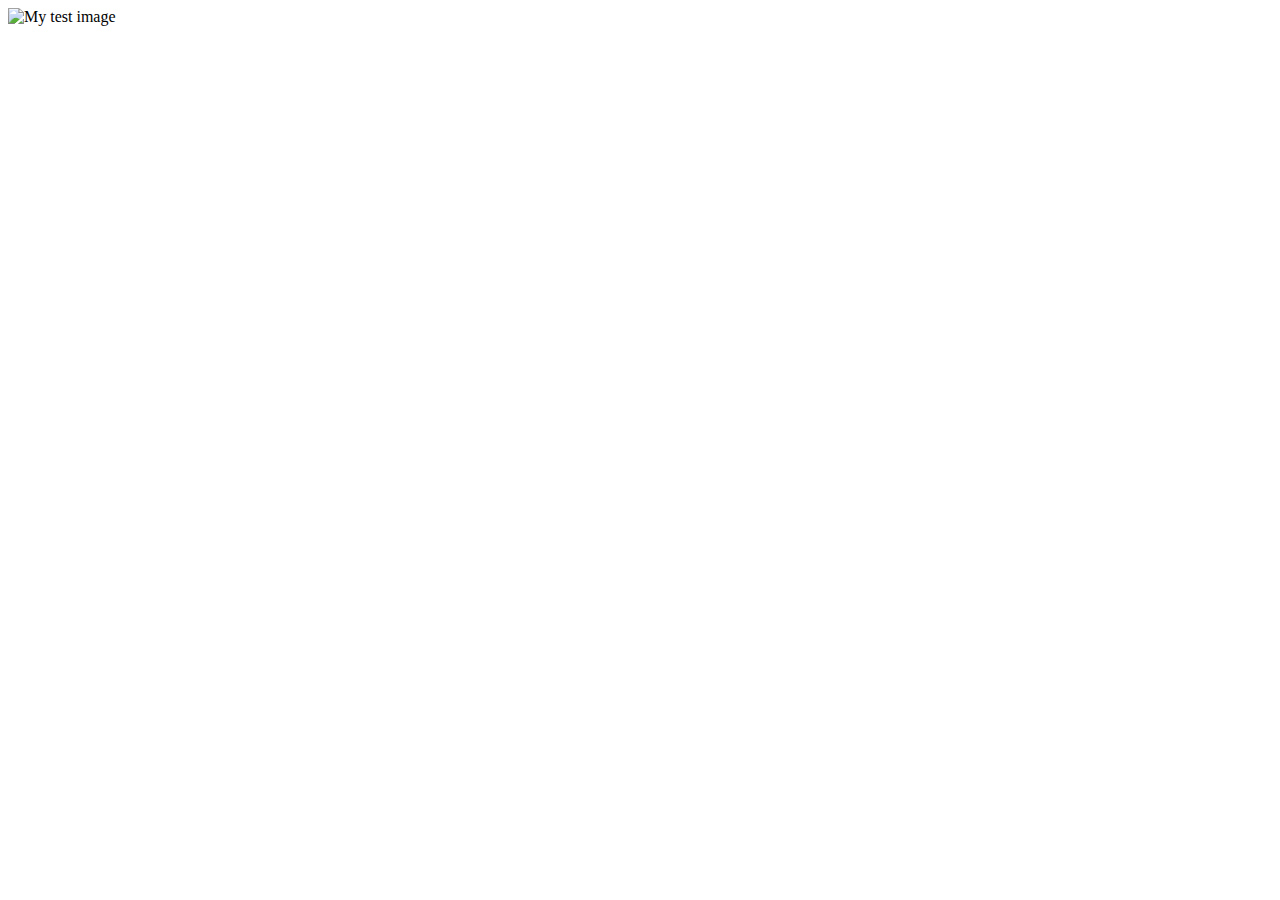
==== index.html @ bfe32ab4 "adding new file" ====
<!doctype html>
    <html lang="en-US">
      <head>
        <meta charset="utf-8" />
        <meta name="viewport" content="width=device-width" />
        <title>My test page</title>
      </head>
      <body>
        <img src="https://encrypted-tbn0.gstatic.com/images?q=tbn:ANd9GcSCaa_oZb_XIwNnmKDwi2GAOCZwzQm_-2GIfw&s" alt="My test image" />
        
      </body>
    </html>
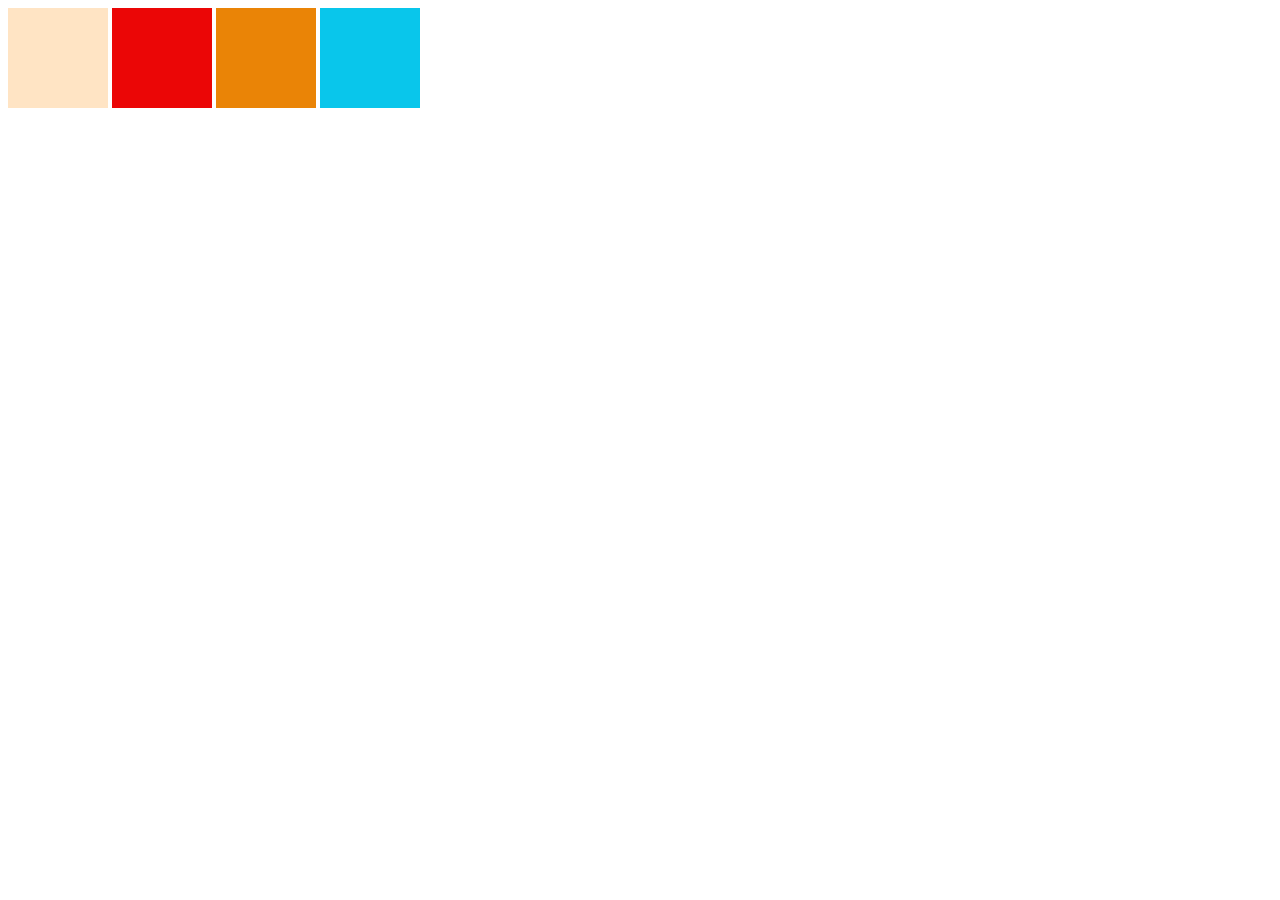
==== commit b0e73cff: "new modified" ====
--- a/index.html
+++ b/index.html
@@ -5,10 +5,40 @@
         <meta charset="utf-8" />
         <meta name="viewport" content="width=device-width" />
         <title>My test page</title>
-      </head>
+        <style>
+          .one{
+               background-color: bisque;
+               height: 100px;
+               width: 100px;
+               display: inline-flex;
+               
+           }
+           .two{
+            background-color: rgb(235, 6, 6);
+               height: 100px;
+               width: 100px;
+               display: inline-flex;
+           }
+           .three{
+            background-color: rgb(234, 132, 6);
+               height: 100px;
+               width: 100px;
+               display: inline-flex;
+           }
+           .four{
+            background-color: rgb(9, 198, 235);
+               height: 100px;
+               width: 100px;
+               display: inline-flex;
+               
+           }
+        </style>
+        </head>
       <body>
-        <img src="https://encrypted-tbn0.gstatic.com/images?q=tbn:ANd9GcSCaa_oZb_XIwNnmKDwi2GAOCZwzQm_-2GIfw&s" alt="My test image" />
-        
+             <div class="one"></div>
+             <div class="two"></div>
+             <div class="three"></div>
+             <div class="four"></div>
       </body>
     </html>
     
